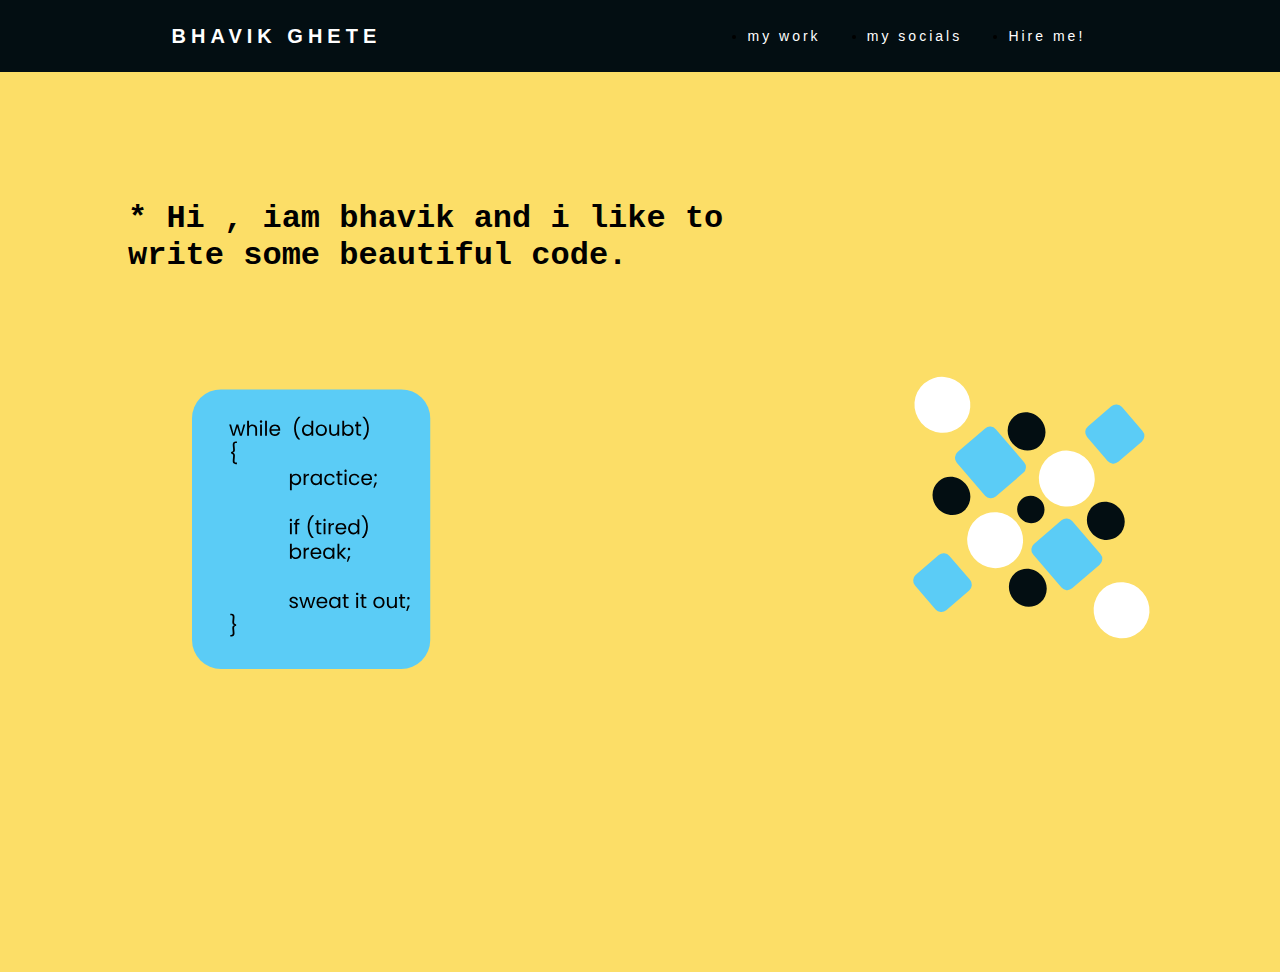
==== index.html @ 8e751353 "first commit to commit index.html styleindex.css readme img" ====
<!DOCTYPE html>
<html lang="en">
<head>
    <meta charset="UTF-8">
    <meta http-equiv="X-UA-Compatible" content="IE=edge">
    <meta name="viewport" content="width=device-width, initial-scale=1.0">
    <title>Bhaviks portfolio</title>
    <link rel="stylesheet" href="styleindex.css">
    <link rel="preconnect" href="https://fonts.googleapis.com">
    <link rel="preconnect" href="https://fonts.googleapis.com">
    <link rel="preconnect" href="https://fonts.googleapis.com">
</head>
<body>
    <nav>
    
        <div class="logo"><a href="index.html">Bhavik Ghete</a></div>
          
        <ul class="nav-links">

            <li><a href="mywork.html">my work</a></li>
            <li><a href="mysocials.html">my socials</a></li>
            <li><a href="hireme.html">Hire me!</a></li>


        </ul>
         

    </nav>
    <div class="hero">

        <h1>* Hi , iam bhavik and i like to write some beautiful code.</h1>
    
    <svg class="herodesign" width="1058" height="1037" viewBox="0 0 1058 1037" fill="none" xmlns="http://www.w3.org/2000/svg">
        <rect x="662.239" y="586.081" width="156.291" height="137.133" rx="20.1666" transform="rotate(49.3506 662.239 586.081)" fill="#5BCCF6"/>
        <ellipse cx="661.118" cy="488.033" rx="75.1206" ry="74.1122" transform="rotate(49.3506 661.118 488.033)" fill="white"/>
        <path d="M589.082 598.392C573.871 611.452 550.807 609.537 537.566 594.115C524.325 578.694 525.921 555.605 541.132 542.545C556.342 529.485 579.407 531.4 592.648 546.822C605.889 562.244 604.292 585.333 589.082 598.392Z" fill="#030E12"/>
        <path d="M798.996 640.104C778.292 657.88 746.364 654.651 727.681 632.891C708.998 611.132 710.636 579.082 731.339 561.306C752.043 543.53 783.971 546.76 802.654 568.519C821.337 590.279 819.699 622.328 798.996 640.104Z" fill="#030E12"/>
        <path d="M590.908 818.769C570.204 836.545 538.276 833.315 519.593 811.556C500.91 789.796 502.548 757.746 523.252 739.971C543.955 722.195 575.883 725.424 594.566 747.184C613.249 768.943 611.611 800.993 590.908 818.769Z" fill="#030E12"/>
        <path d="M587.604 401.639C566.901 419.415 534.972 416.186 516.29 394.426C497.607 372.667 499.245 340.617 519.948 322.841C540.651 305.065 572.58 308.295 591.263 330.054C609.945 351.814 608.307 383.863 587.604 401.639Z" fill="#030E12"/>
        <path d="M387.167 573.735C366.463 591.511 334.535 588.282 315.852 566.522C297.169 544.763 298.807 512.713 319.511 494.937C340.214 477.161 372.142 480.391 390.825 502.15C409.508 523.91 407.87 555.959 387.167 573.735Z" fill="#030E12"/>
        <ellipse cx="469.861" cy="652.247" rx="75.1206" ry="74.1122" transform="rotate(49.3506 469.861 652.247)" fill="white"/>
        <ellipse cx="329.165" cy="291.274" rx="75.1206" ry="74.1122" transform="rotate(49.3506 329.165 291.274)" fill="white"/>
        <ellipse cx="807.165" cy="839.273" rx="75.1206" ry="74.1122" transform="rotate(49.3506 807.165 839.273)" fill="white"/>
        <rect x="458.498" y="341.048" width="156.291" height="137.133" rx="20.1666" transform="rotate(49.3506 458.498 341.048)" fill="#5BCCF6"/>
        <rect x="795.159" y="282" width="124.584" height="122.786" rx="20.1666" transform="rotate(49.3506 795.159 282)" fill="#5BCCF6"/>
        <rect x="334.842" y="679" width="124.584" height="121.05" rx="20.1666" transform="rotate(49.3506 334.842 679)" fill="#5BCCF6"/>
        </svg>

           
        
    </div>

    <div class="quotes">
        <svg class="quote" width="464" height="503" viewBox="0 0 464 503" fill="none" xmlns="http://www.w3.org/2000/svg">
            <rect width="329" height="386" rx="40" fill="#5BCCF6"/>
            <path d="M73.596 48.656L68.808 64H66.176L62.48 51.82L58.784 64H56.152L51.336 48.656H53.94L57.468 61.536L61.276 48.656H63.88L67.604 61.564L71.076 48.656H73.596ZM83.7408 48.376C84.8981 48.376 85.9434 48.628 86.8768 49.132C87.8101 49.6173 88.5381 50.3547 89.0608 51.344C89.6021 52.3333 89.8728 53.5373 89.8728 54.956V64H87.3528V55.32C87.3528 53.7893 86.9701 52.6227 86.2048 51.82C85.4394 50.9987 84.3941 50.588 83.0688 50.588C81.7248 50.588 80.6514 51.008 79.8488 51.848C79.0648 52.688 78.6728 53.9107 78.6728 55.516V64H76.1248V43.28H78.6728V50.84C79.1768 50.056 79.8674 49.4493 80.7448 49.02C81.6408 48.5907 82.6394 48.376 83.7408 48.376ZM95.3509 46.164C94.8656 46.164 94.4549 45.996 94.1189 45.66C93.7829 45.324 93.6149 44.9133 93.6149 44.428C93.6149 43.9427 93.7829 43.532 94.1189 43.196C94.4549 42.86 94.8656 42.692 95.3509 42.692C95.8176 42.692 96.2096 42.86 96.5269 43.196C96.8629 43.532 97.0309 43.9427 97.0309 44.428C97.0309 44.9133 96.8629 45.324 96.5269 45.66C96.2096 45.996 95.8176 46.164 95.3509 46.164ZM96.5829 48.656V64H94.0349V48.656H96.5829ZM103.474 43.28V64H100.926V43.28H103.474ZM121.816 55.74C121.816 56.2253 121.788 56.7387 121.732 57.28H109.468C109.561 58.792 110.075 59.9773 111.008 60.836C111.96 61.676 113.108 62.096 114.452 62.096C115.553 62.096 116.468 61.844 117.196 61.34C117.943 60.8173 118.465 60.1267 118.764 59.268H121.508C121.097 60.7427 120.276 61.9467 119.044 62.88C117.812 63.7947 116.281 64.252 114.452 64.252C112.996 64.252 111.689 63.9253 110.532 63.272C109.393 62.6187 108.497 61.6947 107.844 60.5C107.191 59.2867 106.864 57.8867 106.864 56.3C106.864 54.7133 107.181 53.3227 107.816 52.128C108.451 50.9333 109.337 50.0187 110.476 49.384C111.633 48.7307 112.959 48.404 114.452 48.404C115.908 48.404 117.196 48.7213 118.316 49.356C119.436 49.9907 120.295 50.868 120.892 51.988C121.508 53.0893 121.816 54.34 121.816 55.74ZM119.184 55.208C119.184 54.2373 118.969 53.4067 118.54 52.716C118.111 52.0067 117.523 51.4747 116.776 51.12C116.048 50.7467 115.236 50.56 114.34 50.56C113.052 50.56 111.951 50.9707 111.036 51.792C110.14 52.6133 109.627 53.752 109.496 55.208H119.184ZM146.661 69.208C144.869 67.4533 143.469 65.2227 142.461 62.516C141.472 59.8093 140.977 56.888 140.977 53.752C140.977 50.5413 141.5 47.5453 142.545 44.764C143.609 41.964 145.121 39.6587 147.081 37.848H149.741V38.1C147.65 40.06 146.073 42.4213 145.009 45.184C143.964 47.928 143.441 50.784 143.441 53.752C143.441 56.6453 143.936 59.408 144.925 62.04C145.933 64.672 147.398 66.9773 149.321 68.956V69.208H146.661ZM151.872 56.272C151.872 54.704 152.189 53.332 152.824 52.156C153.459 50.9613 154.327 50.0373 155.428 49.384C156.548 48.7307 157.799 48.404 159.18 48.404C160.375 48.404 161.485 48.684 162.512 49.244C163.539 49.7853 164.323 50.504 164.864 51.4V43.28H167.44V64H164.864V61.116C164.36 62.0307 163.613 62.7867 162.624 63.384C161.635 63.9627 160.477 64.252 159.152 64.252C157.789 64.252 156.548 63.916 155.428 63.244C154.327 62.572 153.459 61.6293 152.824 60.416C152.189 59.2027 151.872 57.8213 151.872 56.272ZM164.864 56.3C164.864 55.1427 164.631 54.1347 164.164 53.276C163.697 52.4173 163.063 51.764 162.26 51.316C161.476 50.8493 160.608 50.616 159.656 50.616C158.704 50.616 157.836 50.84 157.052 51.288C156.268 51.736 155.643 52.3893 155.176 53.248C154.709 54.1067 154.476 55.1147 154.476 56.272C154.476 57.448 154.709 58.4747 155.176 59.352C155.643 60.2107 156.268 60.8733 157.052 61.34C157.836 61.788 158.704 62.012 159.656 62.012C160.608 62.012 161.476 61.788 162.26 61.34C163.063 60.8733 163.697 60.2107 164.164 59.352C164.631 58.4747 164.864 57.4573 164.864 56.3ZM178.438 64.252C177.001 64.252 175.694 63.9253 174.518 63.272C173.361 62.6187 172.446 61.6947 171.774 60.5C171.121 59.2867 170.794 57.8867 170.794 56.3C170.794 54.732 171.13 53.3507 171.802 52.156C172.493 50.9427 173.426 50.0187 174.602 49.384C175.778 48.7307 177.094 48.404 178.55 48.404C180.006 48.404 181.322 48.7307 182.498 49.384C183.674 50.0187 184.598 50.9333 185.27 52.128C185.961 53.3227 186.306 54.7133 186.306 56.3C186.306 57.8867 185.951 59.2867 185.242 60.5C184.551 61.6947 183.609 62.6187 182.414 63.272C181.219 63.9253 179.894 64.252 178.438 64.252ZM178.438 62.012C179.353 62.012 180.211 61.7973 181.014 61.368C181.817 60.9387 182.461 60.2947 182.946 59.436C183.45 58.5773 183.702 57.532 183.702 56.3C183.702 55.068 183.459 54.0227 182.974 53.164C182.489 52.3053 181.854 51.6707 181.07 51.26C180.286 50.8307 179.437 50.616 178.522 50.616C177.589 50.616 176.73 50.8307 175.946 51.26C175.181 51.6707 174.565 52.3053 174.098 53.164C173.631 54.0227 173.398 55.068 173.398 56.3C173.398 57.5507 173.622 58.6053 174.07 59.464C174.537 60.3227 175.153 60.9667 175.918 61.396C176.683 61.8067 177.523 62.012 178.438 62.012ZM203.264 48.656V64H200.716V61.732C200.231 62.516 199.549 63.132 198.672 63.58C197.813 64.0093 196.861 64.224 195.816 64.224C194.621 64.224 193.548 63.9813 192.596 63.496C191.644 62.992 190.888 62.2453 190.328 61.256C189.787 60.2667 189.516 59.0627 189.516 57.644V48.656H192.036V57.308C192.036 58.82 192.419 59.9867 193.184 60.808C193.949 61.6107 194.995 62.012 196.32 62.012C197.683 62.012 198.756 61.592 199.54 60.752C200.324 59.912 200.716 58.6893 200.716 57.084V48.656H203.264ZM210.114 51.512C210.637 50.5973 211.402 49.8507 212.41 49.272C213.418 48.6933 214.566 48.404 215.854 48.404C217.235 48.404 218.477 48.7307 219.578 49.384C220.679 50.0373 221.547 50.9613 222.182 52.156C222.817 53.332 223.134 54.704 223.134 56.272C223.134 57.8213 222.817 59.2027 222.182 60.416C221.547 61.6293 220.67 62.572 219.55 63.244C218.449 63.916 217.217 64.252 215.854 64.252C214.529 64.252 213.362 63.9627 212.354 63.384C211.365 62.8053 210.618 62.068 210.114 61.172V64H207.566V43.28H210.114V51.512ZM220.53 56.272C220.53 55.1147 220.297 54.1067 219.83 53.248C219.363 52.3893 218.729 51.736 217.926 51.288C217.142 50.84 216.274 50.616 215.322 50.616C214.389 50.616 213.521 50.8493 212.718 51.316C211.934 51.764 211.299 52.4267 210.814 53.304C210.347 54.1627 210.114 55.1613 210.114 56.3C210.114 57.4573 210.347 58.4747 210.814 59.352C211.299 60.2107 211.934 60.8733 212.718 61.34C213.521 61.788 214.389 62.012 215.322 62.012C216.274 62.012 217.142 61.788 217.926 61.34C218.729 60.8733 219.363 60.2107 219.83 59.352C220.297 58.4747 220.53 57.448 220.53 56.272ZM229.596 50.756V59.8C229.596 60.5467 229.755 61.0787 230.072 61.396C230.389 61.6947 230.94 61.844 231.724 61.844H233.6V64H231.304C229.885 64 228.821 63.6733 228.112 63.02C227.403 62.3667 227.048 61.2933 227.048 59.8V50.756H225.06V48.656H227.048V44.792H229.596V48.656H233.6V50.756H229.596ZM235.875 69.208V68.956C237.798 66.9773 239.254 64.672 240.243 62.04C241.251 59.408 241.755 56.6453 241.755 53.752C241.755 50.784 241.223 47.928 240.159 45.184C239.114 42.4213 237.546 40.06 235.455 38.1V37.848H238.115C240.075 39.6587 241.578 41.964 242.623 44.764C243.687 47.5453 244.219 50.5413 244.219 53.752C244.219 56.888 243.715 59.8093 242.707 62.516C241.718 65.2227 240.327 67.4533 238.535 69.208H235.875ZM53.94 86.548C55.844 86.1933 56.796 85.2133 56.796 83.608C56.796 82.8987 56.7027 81.6853 56.516 79.968C56.3293 78.1387 56.236 76.8133 56.236 75.992C56.236 74.648 56.6093 73.6213 57.356 72.912C58.1213 72.2027 59.1387 71.848 60.408 71.848H62.032V74.06H60.884C60.156 74.06 59.6147 74.228 59.26 74.564C58.9053 74.8813 58.728 75.4133 58.728 76.16C58.728 76.7013 58.7653 77.3733 58.84 78.176C58.9147 78.96 58.9613 79.492 58.98 79.772C59.1667 81.564 59.26 82.8707 59.26 83.692C59.26 84.6813 59.008 85.512 58.504 86.184C58.0187 86.8373 57.2627 87.276 56.236 87.5V87.556C57.2627 87.78 58.0187 88.228 58.504 88.9C59.008 89.572 59.26 90.4027 59.26 91.392C59.26 92.2133 59.1667 93.52 58.98 95.312C58.9613 95.592 58.9147 96.1333 58.84 96.936C58.7653 97.72 58.728 98.3827 58.728 98.924C58.728 99.6707 58.9053 100.203 59.26 100.52C59.6147 100.856 60.156 101.024 60.884 101.024H62.032V103.236H60.408C59.1387 103.236 58.1213 102.881 57.356 102.172C56.6093 101.463 56.236 100.436 56.236 99.092C56.236 98.2707 56.3293 96.9453 56.516 95.116C56.7027 93.3987 56.796 92.1853 56.796 91.476C56.796 89.8707 55.844 88.8907 53.94 88.536V86.548ZM137.817 119.484C138.321 118.607 139.068 117.879 140.057 117.3C141.065 116.703 142.232 116.404 143.557 116.404C144.92 116.404 146.152 116.731 147.253 117.384C148.373 118.037 149.251 118.961 149.885 120.156C150.52 121.332 150.837 122.704 150.837 124.272C150.837 125.821 150.52 127.203 149.885 128.416C149.251 129.629 148.373 130.572 147.253 131.244C146.152 131.916 144.92 132.252 143.557 132.252C142.251 132.252 141.093 131.963 140.085 131.384C139.096 130.787 138.34 130.049 137.817 129.172V139.28H135.269V116.656H137.817V119.484ZM148.233 124.272C148.233 123.115 148 122.107 147.533 121.248C147.067 120.389 146.432 119.736 145.629 119.288C144.845 118.84 143.977 118.616 143.025 118.616C142.092 118.616 141.224 118.849 140.421 119.316C139.637 119.764 139.003 120.427 138.517 121.304C138.051 122.163 137.817 123.161 137.817 124.3C137.817 125.457 138.051 126.475 138.517 127.352C139.003 128.211 139.637 128.873 140.421 129.34C141.224 129.788 142.092 130.012 143.025 130.012C143.977 130.012 144.845 129.788 145.629 129.34C146.432 128.873 147.067 128.211 147.533 127.352C148 126.475 148.233 125.448 148.233 124.272ZM156.739 119.148C157.187 118.271 157.822 117.589 158.643 117.104C159.483 116.619 160.5 116.376 161.695 116.376V119.008H161.023C158.167 119.008 156.739 120.557 156.739 123.656V132H154.191V116.656H156.739V119.148ZM163.684 124.272C163.684 122.704 164.002 121.332 164.636 120.156C165.271 118.961 166.139 118.037 167.24 117.384C168.36 116.731 169.602 116.404 170.964 116.404C172.308 116.404 173.475 116.693 174.464 117.272C175.454 117.851 176.191 118.579 176.676 119.456V116.656H179.252V132H176.676V129.144C176.172 130.04 175.416 130.787 174.408 131.384C173.419 131.963 172.262 132.252 170.936 132.252C169.574 132.252 168.342 131.916 167.24 131.244C166.139 130.572 165.271 129.629 164.636 128.416C164.002 127.203 163.684 125.821 163.684 124.272ZM176.676 124.3C176.676 123.143 176.443 122.135 175.976 121.276C175.51 120.417 174.875 119.764 174.072 119.316C173.288 118.849 172.42 118.616 171.468 118.616C170.516 118.616 169.648 118.84 168.864 119.288C168.08 119.736 167.455 120.389 166.988 121.248C166.522 122.107 166.288 123.115 166.288 124.272C166.288 125.448 166.522 126.475 166.988 127.352C167.455 128.211 168.08 128.873 168.864 129.34C169.648 129.788 170.516 130.012 171.468 130.012C172.42 130.012 173.288 129.788 174.072 129.34C174.875 128.873 175.51 128.211 175.976 127.352C176.443 126.475 176.676 125.457 176.676 124.3ZM182.606 124.3C182.606 122.713 182.924 121.332 183.558 120.156C184.193 118.961 185.07 118.037 186.19 117.384C187.329 116.731 188.626 116.404 190.082 116.404C191.968 116.404 193.517 116.861 194.73 117.776C195.962 118.691 196.774 119.96 197.166 121.584H194.422C194.161 120.651 193.648 119.913 192.882 119.372C192.136 118.831 191.202 118.56 190.082 118.56C188.626 118.56 187.45 119.064 186.554 120.072C185.658 121.061 185.21 122.471 185.21 124.3C185.21 126.148 185.658 127.576 186.554 128.584C187.45 129.592 188.626 130.096 190.082 130.096C191.202 130.096 192.136 129.835 192.882 129.312C193.629 128.789 194.142 128.043 194.422 127.072H197.166C196.756 128.64 195.934 129.9 194.702 130.852C193.47 131.785 191.93 132.252 190.082 132.252C188.626 132.252 187.329 131.925 186.19 131.272C185.07 130.619 184.193 129.695 183.558 128.5C182.924 127.305 182.606 125.905 182.606 124.3ZM203.674 118.756V127.8C203.674 128.547 203.833 129.079 204.15 129.396C204.467 129.695 205.018 129.844 205.802 129.844H207.678V132H205.382C203.963 132 202.899 131.673 202.19 131.02C201.481 130.367 201.126 129.293 201.126 127.8V118.756H199.138V116.656H201.126V112.792H203.674V116.656H207.678V118.756H203.674ZM212.081 114.164C211.596 114.164 211.185 113.996 210.849 113.66C210.513 113.324 210.345 112.913 210.345 112.428C210.345 111.943 210.513 111.532 210.849 111.196C211.185 110.86 211.596 110.692 212.081 110.692C212.548 110.692 212.94 110.86 213.257 111.196C213.593 111.532 213.761 111.943 213.761 112.428C213.761 112.913 213.593 113.324 213.257 113.66C212.94 113.996 212.548 114.164 212.081 114.164ZM213.313 116.656V132H210.765V116.656H213.313ZM216.704 124.3C216.704 122.713 217.021 121.332 217.656 120.156C218.291 118.961 219.168 118.037 220.288 117.384C221.427 116.731 222.724 116.404 224.18 116.404C226.065 116.404 227.615 116.861 228.828 117.776C230.06 118.691 230.872 119.96 231.264 121.584H228.52C228.259 120.651 227.745 119.913 226.98 119.372C226.233 118.831 225.3 118.56 224.18 118.56C222.724 118.56 221.548 119.064 220.652 120.072C219.756 121.061 219.308 122.471 219.308 124.3C219.308 126.148 219.756 127.576 220.652 128.584C221.548 129.592 222.724 130.096 224.18 130.096C225.3 130.096 226.233 129.835 226.98 129.312C227.727 128.789 228.24 128.043 228.52 127.072H231.264C230.853 128.64 230.032 129.9 228.8 130.852C227.568 131.785 226.028 132.252 224.18 132.252C222.724 132.252 221.427 131.925 220.288 131.272C219.168 130.619 218.291 129.695 217.656 128.5C217.021 127.305 216.704 125.905 216.704 124.3ZM248.664 123.74C248.664 124.225 248.636 124.739 248.58 125.28H236.316C236.409 126.792 236.922 127.977 237.856 128.836C238.808 129.676 239.956 130.096 241.3 130.096C242.401 130.096 243.316 129.844 244.044 129.34C244.79 128.817 245.313 128.127 245.612 127.268H248.356C247.945 128.743 247.124 129.947 245.892 130.88C244.66 131.795 243.129 132.252 241.3 132.252C239.844 132.252 238.537 131.925 237.38 131.272C236.241 130.619 235.345 129.695 234.692 128.5C234.038 127.287 233.712 125.887 233.712 124.3C233.712 122.713 234.029 121.323 234.664 120.128C235.298 118.933 236.185 118.019 237.324 117.384C238.481 116.731 239.806 116.404 241.3 116.404C242.756 116.404 244.044 116.721 245.164 117.356C246.284 117.991 247.142 118.868 247.74 119.988C248.356 121.089 248.664 122.34 248.664 123.74ZM246.032 123.208C246.032 122.237 245.817 121.407 245.388 120.716C244.958 120.007 244.37 119.475 243.624 119.12C242.896 118.747 242.084 118.56 241.188 118.56C239.9 118.56 238.798 118.971 237.884 119.792C236.988 120.613 236.474 121.752 236.344 123.208H246.032ZM253.511 120.156C253.026 120.156 252.615 119.988 252.279 119.652C251.943 119.316 251.775 118.905 251.775 118.42C251.775 117.935 251.943 117.524 252.279 117.188C252.615 116.852 253.026 116.684 253.511 116.684C253.978 116.684 254.37 116.852 254.687 117.188C255.023 117.524 255.191 117.935 255.191 118.42C255.191 118.905 255.023 119.316 254.687 119.652C254.37 119.988 253.978 120.156 253.511 120.156ZM255.359 128.472L252.223 136.004H250.515L252.559 128.472H255.359ZM136.585 182.164C136.1 182.164 135.689 181.996 135.353 181.66C135.017 181.324 134.849 180.913 134.849 180.428C134.849 179.943 135.017 179.532 135.353 179.196C135.689 178.86 136.1 178.692 136.585 178.692C137.052 178.692 137.444 178.86 137.761 179.196C138.097 179.532 138.265 179.943 138.265 180.428C138.265 180.913 138.097 181.324 137.761 181.66C137.444 181.996 137.052 182.164 136.585 182.164ZM137.817 184.656V200H135.269V184.656H137.817ZM148.404 186.756H145.184V200H142.636V186.756H140.648V184.656H142.636V183.564C142.636 181.847 143.075 180.596 143.952 179.812C144.848 179.009 146.276 178.608 148.236 178.608V180.736C147.116 180.736 146.323 180.96 145.856 181.408C145.408 181.837 145.184 182.556 145.184 183.564V184.656H148.404V186.756ZM165.392 205.208C163.6 203.453 162.2 201.223 161.192 198.516C160.202 195.809 159.708 192.888 159.708 189.752C159.708 186.541 160.23 183.545 161.276 180.764C162.34 177.964 163.852 175.659 165.812 173.848H168.472V174.1C166.381 176.06 164.804 178.421 163.74 181.184C162.694 183.928 162.172 186.784 162.172 189.752C162.172 192.645 162.666 195.408 163.656 198.04C164.664 200.672 166.129 202.977 168.052 204.956V205.208H165.392ZM174.662 186.756V195.8C174.662 196.547 174.821 197.079 175.138 197.396C175.456 197.695 176.006 197.844 176.79 197.844H178.666V200H176.37C174.952 200 173.888 199.673 173.178 199.02C172.469 198.367 172.114 197.293 172.114 195.8V186.756H170.126V184.656H172.114V180.792H174.662V184.656H178.666V186.756H174.662ZM183.07 182.164C182.584 182.164 182.174 181.996 181.838 181.66C181.502 181.324 181.334 180.913 181.334 180.428C181.334 179.943 181.502 179.532 181.838 179.196C182.174 178.86 182.584 178.692 183.07 178.692C183.536 178.692 183.928 178.86 184.246 179.196C184.582 179.532 184.75 179.943 184.75 180.428C184.75 180.913 184.582 181.324 184.246 181.66C183.928 181.996 183.536 182.164 183.07 182.164ZM184.302 184.656V200H181.754V184.656H184.302ZM191.192 187.148C191.64 186.271 192.275 185.589 193.096 185.104C193.936 184.619 194.954 184.376 196.148 184.376V187.008H195.476C192.62 187.008 191.192 188.557 191.192 191.656V200H188.644V184.656H191.192V187.148ZM213.09 191.74C213.09 192.225 213.062 192.739 213.006 193.28H200.742C200.835 194.792 201.348 195.977 202.282 196.836C203.234 197.676 204.382 198.096 205.726 198.096C206.827 198.096 207.742 197.844 208.47 197.34C209.216 196.817 209.739 196.127 210.038 195.268H212.782C212.371 196.743 211.55 197.947 210.318 198.88C209.086 199.795 207.555 200.252 205.726 200.252C204.27 200.252 202.963 199.925 201.806 199.272C200.667 198.619 199.771 197.695 199.118 196.5C198.464 195.287 198.138 193.887 198.138 192.3C198.138 190.713 198.455 189.323 199.09 188.128C199.724 186.933 200.611 186.019 201.75 185.384C202.907 184.731 204.232 184.404 205.726 184.404C207.182 184.404 208.47 184.721 209.59 185.356C210.71 185.991 211.568 186.868 212.166 187.988C212.782 189.089 213.09 190.34 213.09 191.74ZM210.458 191.208C210.458 190.237 210.243 189.407 209.814 188.716C209.384 188.007 208.796 187.475 208.05 187.12C207.322 186.747 206.51 186.56 205.614 186.56C204.326 186.56 203.224 186.971 202.31 187.792C201.414 188.613 200.9 189.752 200.77 191.208H210.458ZM215.501 192.272C215.501 190.704 215.818 189.332 216.453 188.156C217.088 186.961 217.956 186.037 219.057 185.384C220.177 184.731 221.428 184.404 222.809 184.404C224.004 184.404 225.114 184.684 226.141 185.244C227.168 185.785 227.952 186.504 228.493 187.4V179.28H231.069V200H228.493V197.116C227.989 198.031 227.242 198.787 226.253 199.384C225.264 199.963 224.106 200.252 222.781 200.252C221.418 200.252 220.177 199.916 219.057 199.244C217.956 198.572 217.088 197.629 216.453 196.416C215.818 195.203 215.501 193.821 215.501 192.272ZM228.493 192.3C228.493 191.143 228.26 190.135 227.793 189.276C227.326 188.417 226.692 187.764 225.889 187.316C225.105 186.849 224.237 186.616 223.285 186.616C222.333 186.616 221.465 186.84 220.681 187.288C219.897 187.736 219.272 188.389 218.805 189.248C218.338 190.107 218.105 191.115 218.105 192.272C218.105 193.448 218.338 194.475 218.805 195.352C219.272 196.211 219.897 196.873 220.681 197.34C221.465 197.788 222.333 198.012 223.285 198.012C224.237 198.012 225.105 197.788 225.889 197.34C226.692 196.873 227.326 196.211 227.793 195.352C228.26 194.475 228.493 193.457 228.493 192.3ZM234.563 205.208V204.956C236.485 202.977 237.941 200.672 238.931 198.04C239.939 195.408 240.443 192.645 240.443 189.752C240.443 186.784 239.911 183.928 238.847 181.184C237.801 178.421 236.233 176.06 234.143 174.1V173.848H236.803C238.763 175.659 240.265 177.964 241.311 180.764C242.375 183.545 242.907 186.541 242.907 189.752C242.907 192.888 242.403 195.809 241.395 198.516C240.405 201.223 239.015 203.453 237.223 205.208H234.563ZM137.817 221.512C138.34 220.597 139.105 219.851 140.113 219.272C141.121 218.693 142.269 218.404 143.557 218.404C144.939 218.404 146.18 218.731 147.281 219.384C148.383 220.037 149.251 220.961 149.885 222.156C150.52 223.332 150.837 224.704 150.837 226.272C150.837 227.821 150.52 229.203 149.885 230.416C149.251 231.629 148.373 232.572 147.253 233.244C146.152 233.916 144.92 234.252 143.557 234.252C142.232 234.252 141.065 233.963 140.057 233.384C139.068 232.805 138.321 232.068 137.817 231.172V234H135.269V213.28H137.817V221.512ZM148.233 226.272C148.233 225.115 148 224.107 147.533 223.248C147.067 222.389 146.432 221.736 145.629 221.288C144.845 220.84 143.977 220.616 143.025 220.616C142.092 220.616 141.224 220.849 140.421 221.316C139.637 221.764 139.003 222.427 138.517 223.304C138.051 224.163 137.817 225.161 137.817 226.3C137.817 227.457 138.051 228.475 138.517 229.352C139.003 230.211 139.637 230.873 140.421 231.34C141.224 231.788 142.092 232.012 143.025 232.012C143.977 232.012 144.845 231.788 145.629 231.34C146.432 230.873 147.067 230.211 147.533 229.352C148 228.475 148.233 227.448 148.233 226.272ZM156.739 221.148C157.187 220.271 157.822 219.589 158.643 219.104C159.483 218.619 160.5 218.376 161.695 218.376V221.008H161.023C158.167 221.008 156.739 222.557 156.739 225.656V234H154.191V218.656H156.739V221.148ZM178.636 225.74C178.636 226.225 178.608 226.739 178.552 227.28H166.288C166.382 228.792 166.895 229.977 167.828 230.836C168.78 231.676 169.928 232.096 171.272 232.096C172.374 232.096 173.288 231.844 174.016 231.34C174.763 230.817 175.286 230.127 175.584 229.268H178.328C177.918 230.743 177.096 231.947 175.864 232.88C174.632 233.795 173.102 234.252 171.272 234.252C169.816 234.252 168.51 233.925 167.352 233.272C166.214 232.619 165.318 231.695 164.664 230.5C164.011 229.287 163.684 227.887 163.684 226.3C163.684 224.713 164.002 223.323 164.636 222.128C165.271 220.933 166.158 220.019 167.296 219.384C168.454 218.731 169.779 218.404 171.272 218.404C172.728 218.404 174.016 218.721 175.136 219.356C176.256 219.991 177.115 220.868 177.712 221.988C178.328 223.089 178.636 224.34 178.636 225.74ZM176.004 225.208C176.004 224.237 175.79 223.407 175.36 222.716C174.931 222.007 174.343 221.475 173.596 221.12C172.868 220.747 172.056 220.56 171.16 220.56C169.872 220.56 168.771 220.971 167.856 221.792C166.96 222.613 166.447 223.752 166.316 225.208H176.004ZM181.048 226.272C181.048 224.704 181.365 223.332 182 222.156C182.634 220.961 183.502 220.037 184.604 219.384C185.724 218.731 186.965 218.404 188.328 218.404C189.672 218.404 190.838 218.693 191.828 219.272C192.817 219.851 193.554 220.579 194.04 221.456V218.656H196.616V234H194.04V231.144C193.536 232.04 192.78 232.787 191.772 233.384C190.782 233.963 189.625 234.252 188.3 234.252C186.937 234.252 185.705 233.916 184.604 233.244C183.502 232.572 182.634 231.629 182 230.416C181.365 229.203 181.048 227.821 181.048 226.272ZM194.04 226.3C194.04 225.143 193.806 224.135 193.34 223.276C192.873 222.417 192.238 221.764 191.436 221.316C190.652 220.849 189.784 220.616 188.832 220.616C187.88 220.616 187.012 220.84 186.228 221.288C185.444 221.736 184.818 222.389 184.352 223.248C183.885 224.107 183.652 225.115 183.652 226.272C183.652 227.448 183.885 228.475 184.352 229.352C184.818 230.211 185.444 230.873 186.228 231.34C187.012 231.788 187.88 232.012 188.832 232.012C189.784 232.012 190.652 231.788 191.436 231.34C192.238 230.873 192.873 230.211 193.34 229.352C193.806 228.475 194.04 227.457 194.04 226.3ZM209.49 234L203.47 227.224V234H200.922V213.28H203.47V225.46L209.378 218.656H212.934L205.71 226.3L212.962 234H209.49ZM216.816 222.156C216.33 222.156 215.92 221.988 215.584 221.652C215.248 221.316 215.08 220.905 215.08 220.42C215.08 219.935 215.248 219.524 215.584 219.188C215.92 218.852 216.33 218.684 216.816 218.684C217.282 218.684 217.674 218.852 217.992 219.188C218.328 219.524 218.496 219.935 218.496 220.42C218.496 220.905 218.328 221.316 217.992 221.652C217.674 221.988 217.282 222.156 216.816 222.156ZM218.664 230.472L215.528 238.004H213.82L215.864 230.472H218.664ZM140.701 302.252C139.525 302.252 138.471 302.056 137.537 301.664C136.604 301.253 135.867 300.693 135.325 299.984C134.784 299.256 134.485 298.425 134.429 297.492H137.061C137.136 298.257 137.491 298.883 138.125 299.368C138.779 299.853 139.628 300.096 140.673 300.096C141.644 300.096 142.409 299.881 142.969 299.452C143.529 299.023 143.809 298.481 143.809 297.828C143.809 297.156 143.511 296.661 142.913 296.344C142.316 296.008 141.392 295.681 140.141 295.364C139.003 295.065 138.069 294.767 137.341 294.468C136.632 294.151 136.016 293.693 135.493 293.096C134.989 292.48 134.737 291.677 134.737 290.688C134.737 289.904 134.971 289.185 135.437 288.532C135.904 287.879 136.567 287.365 137.425 286.992C138.284 286.6 139.264 286.404 140.365 286.404C142.064 286.404 143.436 286.833 144.481 287.692C145.527 288.551 146.087 289.727 146.161 291.22H143.613C143.557 290.417 143.231 289.773 142.633 289.288C142.055 288.803 141.271 288.56 140.281 288.56C139.367 288.56 138.639 288.756 138.097 289.148C137.556 289.54 137.285 290.053 137.285 290.688C137.285 291.192 137.444 291.612 137.761 291.948C138.097 292.265 138.508 292.527 138.993 292.732C139.497 292.919 140.188 293.133 141.065 293.376C142.167 293.675 143.063 293.973 143.753 294.272C144.444 294.552 145.032 294.981 145.517 295.56C146.021 296.139 146.283 296.895 146.301 297.828C146.301 298.668 146.068 299.424 145.601 300.096C145.135 300.768 144.472 301.3 143.613 301.692C142.773 302.065 141.803 302.252 140.701 302.252ZM170.338 286.656L165.55 302H162.918L159.222 289.82L155.526 302H152.894L148.078 286.656H150.682L154.21 299.536L158.018 286.656H160.622L164.346 299.564L167.818 286.656H170.338ZM186.867 293.74C186.867 294.225 186.839 294.739 186.783 295.28H174.519C174.612 296.792 175.126 297.977 176.059 298.836C177.011 299.676 178.159 300.096 179.503 300.096C180.604 300.096 181.519 299.844 182.247 299.34C182.994 298.817 183.516 298.127 183.815 297.268H186.559C186.148 298.743 185.327 299.947 184.095 300.88C182.863 301.795 181.332 302.252 179.503 302.252C178.047 302.252 176.74 301.925 175.583 301.272C174.444 300.619 173.548 299.695 172.895 298.5C172.242 297.287 171.915 295.887 171.915 294.3C171.915 292.713 172.232 291.323 172.867 290.128C173.502 288.933 174.388 288.019 175.527 287.384C176.684 286.731 178.01 286.404 179.503 286.404C180.959 286.404 182.247 286.721 183.367 287.356C184.487 287.991 185.346 288.868 185.943 289.988C186.559 291.089 186.867 292.34 186.867 293.74ZM184.235 293.208C184.235 292.237 184.02 291.407 183.591 290.716C183.162 290.007 182.574 289.475 181.827 289.12C181.099 288.747 180.287 288.56 179.391 288.56C178.103 288.56 177.002 288.971 176.087 289.792C175.191 290.613 174.678 291.752 174.547 293.208H184.235ZM189.278 294.272C189.278 292.704 189.596 291.332 190.23 290.156C190.865 288.961 191.733 288.037 192.834 287.384C193.954 286.731 195.196 286.404 196.558 286.404C197.902 286.404 199.069 286.693 200.058 287.272C201.048 287.851 201.785 288.579 202.27 289.456V286.656H204.846V302H202.27V299.144C201.766 300.04 201.01 300.787 200.002 301.384C199.013 301.963 197.856 302.252 196.53 302.252C195.168 302.252 193.936 301.916 192.834 301.244C191.733 300.572 190.865 299.629 190.23 298.416C189.596 297.203 189.278 295.821 189.278 294.272ZM202.27 294.3C202.27 293.143 202.037 292.135 201.57 291.276C201.104 290.417 200.469 289.764 199.666 289.316C198.882 288.849 198.014 288.616 197.062 288.616C196.11 288.616 195.242 288.84 194.458 289.288C193.674 289.736 193.049 290.389 192.582 291.248C192.116 292.107 191.882 293.115 191.882 294.272C191.882 295.448 192.116 296.475 192.582 297.352C193.049 298.211 193.674 298.873 194.458 299.34C195.242 299.788 196.11 300.012 197.062 300.012C198.014 300.012 198.882 299.788 199.666 299.34C200.469 298.873 201.104 298.211 201.57 297.352C202.037 296.475 202.27 295.457 202.27 294.3ZM212.26 288.756V297.8C212.26 298.547 212.419 299.079 212.736 299.396C213.053 299.695 213.604 299.844 214.388 299.844H216.264V302H213.968C212.549 302 211.485 301.673 210.776 301.02C210.067 300.367 209.712 299.293 209.712 297.8V288.756H207.724V286.656H209.712V282.792H212.26V286.656H216.264V288.756H212.26ZM228.132 284.164C227.647 284.164 227.236 283.996 226.9 283.66C226.564 283.324 226.396 282.913 226.396 282.428C226.396 281.943 226.564 281.532 226.9 281.196C227.236 280.86 227.647 280.692 228.132 280.692C228.599 280.692 228.991 280.86 229.308 281.196C229.644 281.532 229.812 281.943 229.812 282.428C229.812 282.913 229.644 283.324 229.308 283.66C228.991 283.996 228.599 284.164 228.132 284.164ZM229.364 286.656V302H226.816V286.656H229.364ZM236.815 288.756V297.8C236.815 298.547 236.973 299.079 237.291 299.396C237.608 299.695 238.159 299.844 238.943 299.844H240.819V302H238.523C237.104 302 236.04 301.673 235.331 301.02C234.621 300.367 234.267 299.293 234.267 297.8V288.756H232.279V286.656H234.267V282.792H236.815V286.656H240.819V288.756H236.815ZM258.063 302.252C256.626 302.252 255.319 301.925 254.143 301.272C252.986 300.619 252.071 299.695 251.399 298.5C250.746 297.287 250.419 295.887 250.419 294.3C250.419 292.732 250.755 291.351 251.427 290.156C252.118 288.943 253.051 288.019 254.227 287.384C255.403 286.731 256.719 286.404 258.175 286.404C259.631 286.404 260.947 286.731 262.123 287.384C263.299 288.019 264.223 288.933 264.895 290.128C265.586 291.323 265.931 292.713 265.931 294.3C265.931 295.887 265.576 297.287 264.867 298.5C264.176 299.695 263.234 300.619 262.039 301.272C260.844 301.925 259.519 302.252 258.063 302.252ZM258.063 300.012C258.978 300.012 259.836 299.797 260.639 299.368C261.442 298.939 262.086 298.295 262.571 297.436C263.075 296.577 263.327 295.532 263.327 294.3C263.327 293.068 263.084 292.023 262.599 291.164C262.114 290.305 261.479 289.671 260.695 289.26C259.911 288.831 259.062 288.616 258.147 288.616C257.214 288.616 256.355 288.831 255.571 289.26C254.806 289.671 254.19 290.305 253.723 291.164C253.256 292.023 253.023 293.068 253.023 294.3C253.023 295.551 253.247 296.605 253.695 297.464C254.162 298.323 254.778 298.967 255.543 299.396C256.308 299.807 257.148 300.012 258.063 300.012ZM282.889 286.656V302H280.341V299.732C279.856 300.516 279.174 301.132 278.297 301.58C277.438 302.009 276.486 302.224 275.441 302.224C274.246 302.224 273.173 301.981 272.221 301.496C271.269 300.992 270.513 300.245 269.953 299.256C269.412 298.267 269.141 297.063 269.141 295.644V286.656H271.661V295.308C271.661 296.82 272.044 297.987 272.809 298.808C273.574 299.611 274.62 300.012 275.945 300.012C277.308 300.012 278.381 299.592 279.165 298.752C279.949 297.912 280.341 296.689 280.341 295.084V286.656H282.889ZM290.299 288.756V297.8C290.299 298.547 290.458 299.079 290.775 299.396C291.092 299.695 291.643 299.844 292.427 299.844H294.303V302H292.007C290.588 302 289.524 301.673 288.815 301.02C288.106 300.367 287.751 299.293 287.751 297.8V288.756H285.763V286.656H287.751V282.792H290.299V286.656H294.303V288.756H290.299ZM298.874 290.156C298.389 290.156 297.978 289.988 297.642 289.652C297.306 289.316 297.138 288.905 297.138 288.42C297.138 287.935 297.306 287.524 297.642 287.188C297.978 286.852 298.389 286.684 298.874 286.684C299.341 286.684 299.733 286.852 300.05 287.188C300.386 287.524 300.554 287.935 300.554 288.42C300.554 288.905 300.386 289.316 300.05 289.652C299.733 289.988 299.341 290.156 298.874 290.156ZM300.722 298.472L297.586 306.004H295.878L297.922 298.472H300.722ZM60.996 326.536C59.092 326.891 58.14 327.871 58.14 329.476C58.14 330.185 58.2333 331.399 58.42 333.116C58.6067 334.945 58.7 336.271 58.7 337.092C58.7 338.436 58.3173 339.463 57.552 340.172C56.8053 340.881 55.7973 341.236 54.528 341.236H52.904V339.024H54.052C54.78 339.024 55.3213 338.856 55.676 338.52C56.0307 338.203 56.208 337.671 56.208 336.924C56.208 336.383 56.1707 335.72 56.096 334.936C56.0213 334.133 55.9747 333.592 55.956 333.312C55.7693 331.52 55.676 330.213 55.676 329.392C55.676 328.403 55.9187 327.572 56.404 326.9C56.908 326.228 57.6733 325.78 58.7 325.556V325.5C57.6733 325.276 56.908 324.837 56.404 324.184C55.9187 323.512 55.676 322.681 55.676 321.692C55.676 320.871 55.7693 319.564 55.956 317.772C55.9747 317.492 56.0213 316.96 56.096 316.176C56.1707 315.373 56.208 314.701 56.208 314.16C56.208 313.413 56.0307 312.881 55.676 312.564C55.3213 312.228 54.78 312.06 54.052 312.06H52.904V309.848H54.528C55.7973 309.848 56.8053 310.203 57.552 310.912C58.3173 311.621 58.7 312.648 58.7 313.992C58.7 314.813 58.6067 316.139 58.42 317.968C58.2333 319.685 58.14 320.899 58.14 321.608C58.14 323.213 59.092 324.193 60.996 324.548V326.536Z" fill="black"/>
            </svg>
        </div>
   
   

   
</body>
</html>
---- styleindex.css ----
*{
    margin: 0px;
    padding: 0px;
    box-sizing: border-box;
    font-family: 'poppins', Arial, Helvetica, sans-serif;
}

nav{

    display: flex;
    justify-content: space-around;
    align-items: center;
    min-height: 8vh;
    background-color: #030e12;

}

a{
    color: #ffff;
    text-decoration: none;
}

.logo{

    font-weight: bold;
    text-transform: uppercase;
    letter-spacing: 5px;
    font-size: 20px;

}


.nav-links{

    display: flex;
    justify-content: space-around;
    width: 30%;
    letter-spacing: 3px;
    font-size: 14px;
}

.hero{

    background-color: #fcde67;
    display: flex;
    justify-content: space-around;
    height: 100vh;
}

.hero .herodesign{

    width: 55%;
    height: auto;
    position: relative;
    top: -2em;
    right: 4em;
}

.hero h1{

    padding: 4em;
    font-family: 'Roboto Mono', monospace;

}

.quotes .quote{

    position: absolute;
    top: 20em;
    left: 8em;
    
    
    padding: 4em;
}


@media only screen and (max-width: 900px)
{

    .hero .herodesign{

        display: none;
    }

    h1{
        align-items: center;
    }
    .hero{

    
        display: flex;
        justify-content: space-around;
        height: 100vh;
    }

    .nav-links{

        display: flex;
        justify-content: space-around;
        width: 40%;
        letter-spacing: 3px;
        font-size: 10px;
    }

    .quotes .quote{

        position: absolute;
        width: 75%;
        padding: 4em;
        right: 10em;
    }

    .logo{

        font-size: 16px;
    }


}


@media only screen and (max-width: 600px)
{

    .hero .herodesign{

        display: none;
    }

    h1{
        align-items: center;
        font-size: 20px;
    }
    .hero{

    
        display: flex;
        justify-content: space-around;
        height: 100vh;
    }

    .nav-links{

        display: flex;
        justify-content: space-around;
        width: 40%;
        letter-spacing: 3px;
        font-size: 8px;
    }

    .quotes .quote{

        position: absolute;
        padding: 1em;
        top: 15em;
        
        
    }

    .quotes{

        display: flex;
    }

    .logo{

        font-size: 16px;
    }


}

@media only screen and (max-width: 495px)
{

    .hero .herodesign{

        display: none;
    }

    h1{
        align-items: center;
        font-size: 20px;
    }
    .hero{

    
        display: flex;
        justify-content: space-around;
        height: 100vh;
    }

    .nav-links{

        display: flex;
        justify-content: space-around;
        width: 45%;
        letter-spacing: 3px;
        font-size: 8px;
    }

    .quotes .quote{

        position: absolute;
        padding: 0 0 0 0;
        top: 15em;
        left: 6em;
        
        
    }

    .quotes{

        display: flex;
    }

    .logo{

        font-size: 10px;
    }


}
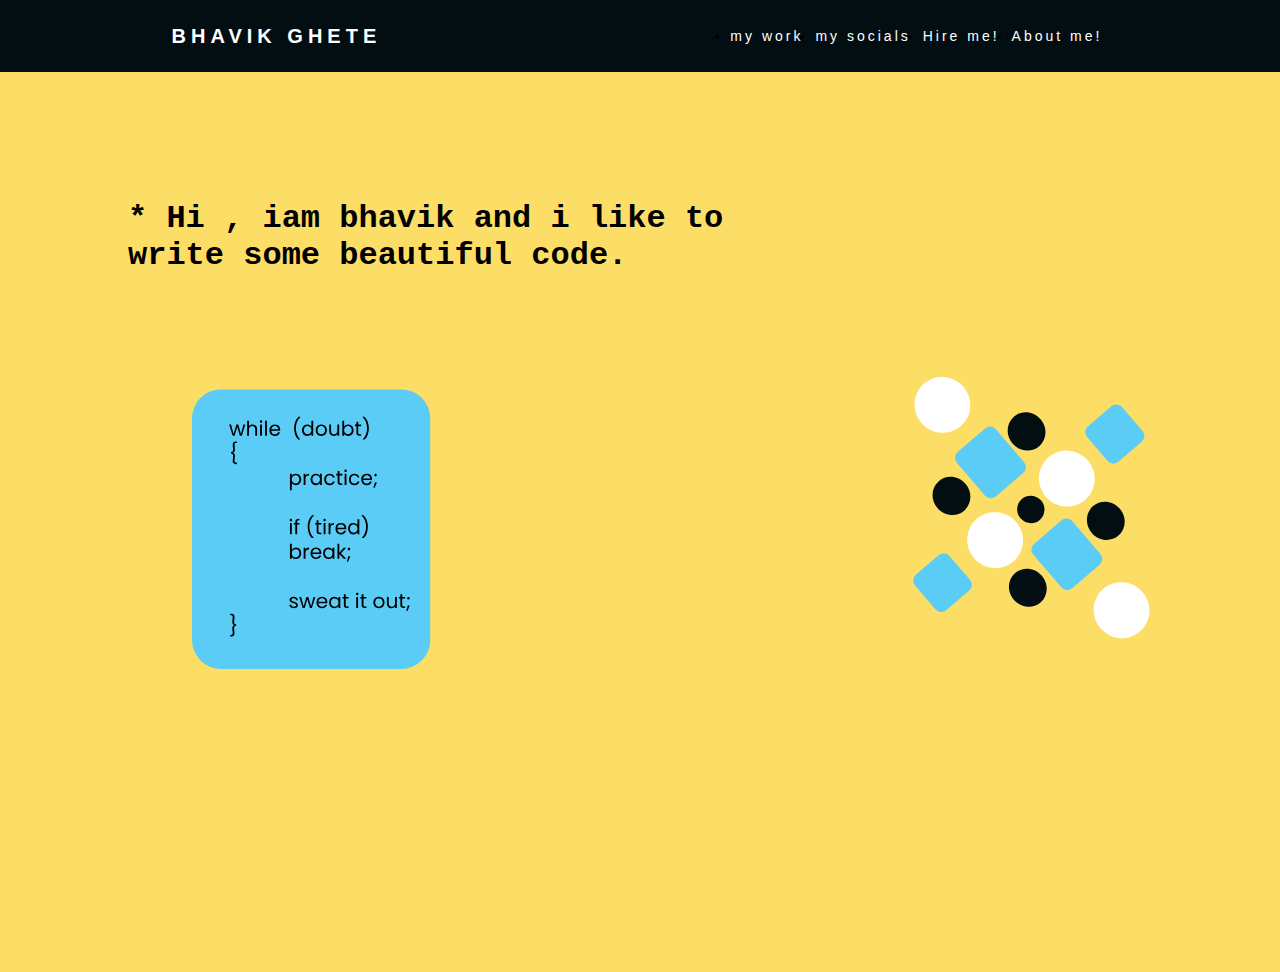
==== commit 3a8fec00: "added aboutme" ====
--- a/index.html
+++ b/index.html
@@ -20,6 +20,9 @@
             <li><a href="mywork.html">my work</a></li>
             <li><a href="mysocials.html">my socials</a></li>
             <li><a href="hireme.html">Hire me!</a></li>
+            <li><a href="Aboutme.html">About me!</a></li>
+
+
 
 
         </ul>
--- a/styleindex.css
+++ b/styleindex.css
@@ -1,4 +1,5 @@
 *{
+    
     margin: 0px;
     padding: 0px;
     box-sizing: border-box;
@@ -18,6 +19,7 @@
 a{
     color: #ffff;
     text-decoration: none;
+
 }
 
 .logo{
@@ -26,6 +28,14 @@
     text-transform: uppercase;
     letter-spacing: 5px;
     font-size: 20px;
+    transition: 0.2s all ease-in-out;
+
+}
+
+.logo:hover, .nav-links li:hover{
+
+    transform: scale(1.1);
+    
 
 }
 
@@ -37,6 +47,17 @@
     width: 30%;
     letter-spacing: 3px;
     font-size: 14px;
+
+
+}
+
+.nav-links a:hover{
+    color: #fcde67;
+}
+
+.nav-links li{
+    transition: 0.2s all ease-in-out;
+
 }
 
 .hero{
@@ -73,6 +94,16 @@
     padding: 4em;
 }
 
+.quote{
+
+    transition: 0.2s all ease-in-out;
+}
+
+.quote:hover{
+
+    transform: scale(1.1);
+}
+
 
 @media only screen and (max-width: 900px)
 {
@@ -194,7 +225,7 @@
 
         display: flex;
         justify-content: space-around;
-        width: 45%;
+        width: 47%;
         letter-spacing: 3px;
         font-size: 8px;
     }
@@ -220,4 +251,22 @@
     }
 
 
+}
+
+
+@keyframes fadeIn { from { opacity:0; } to { opacity:1; } }
+
+.herodesign{
+
+    animation: fadeIn 2s ease;
+}
+
+h1{
+
+    animation: fadeIn 4s ease;
+}
+
+.quote{
+
+    animation: fadeIn 6s ease;
 }